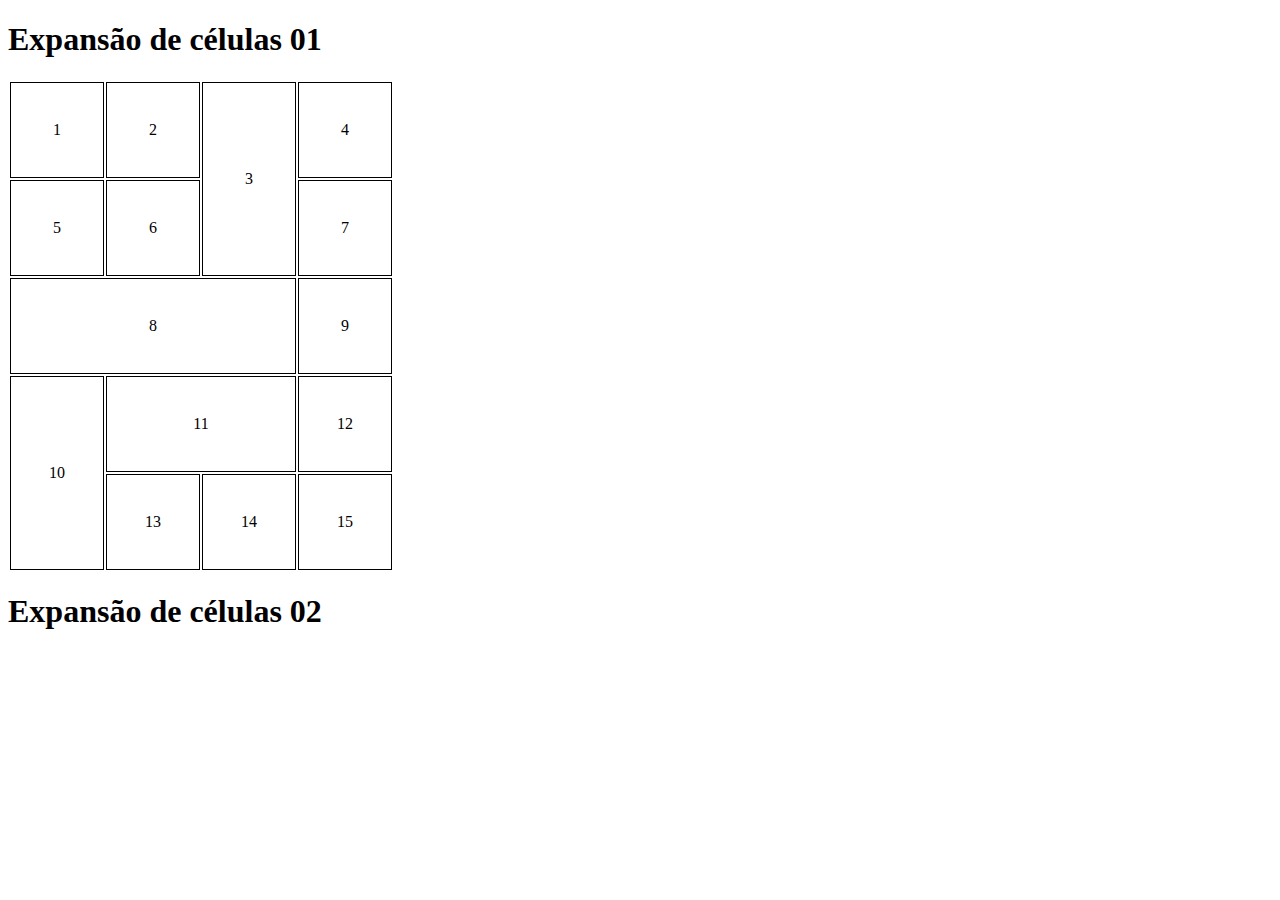
==== pacote-d013/index.html @ 7d956f5e "Adicionando repoisitorio para criação de tabelas com expansão de xelulas" ====
<!DOCTYPE html>
<html lang="pt-br">
<head>
    <meta charset="UTF-8">
    <meta name="viewport" content="width=device-width, initial-scale=1.0">
    <link rel="stylesheet" href="style.css">
    <title>Expansão de células</title>
</head>
<body>
    <h1>Expansão de células 01</h1>
    <table>
        <tbody>
            <tr>
                <td>1</td>
                <td>2</td>
                <td rowspan="2">3</td>
                <td>4</td>
            </tr>
            <tr>
                <td>5</td>
                <td>6</td>
                <td>7</td>
            </tr>
            <tr>
                <td colspan="3">8</td>
                <td>9</td>      
            </tr>
            <tr>
                <td rowspan="2">10</td>  
                <td colspan="2">11</td>   
                <td>12</td>    
            </tr>
            <tr> 
                <td>13</td>
                <td>14</td>
                <td>15</td> 
            </tr>
        </tbody>
    </table>
    <h1>Expansão de células 02</h1>
    <table>
        <tbody>
            
        </tbody>
    </table>
</body>
</html>
---- pacote-d013/style.css ----
@charset "UTF-8";

tbody {
    border: 10px solid black;

}

td {
    border: 1px solid black;
    padding: 38px;
    text-align: center;
}
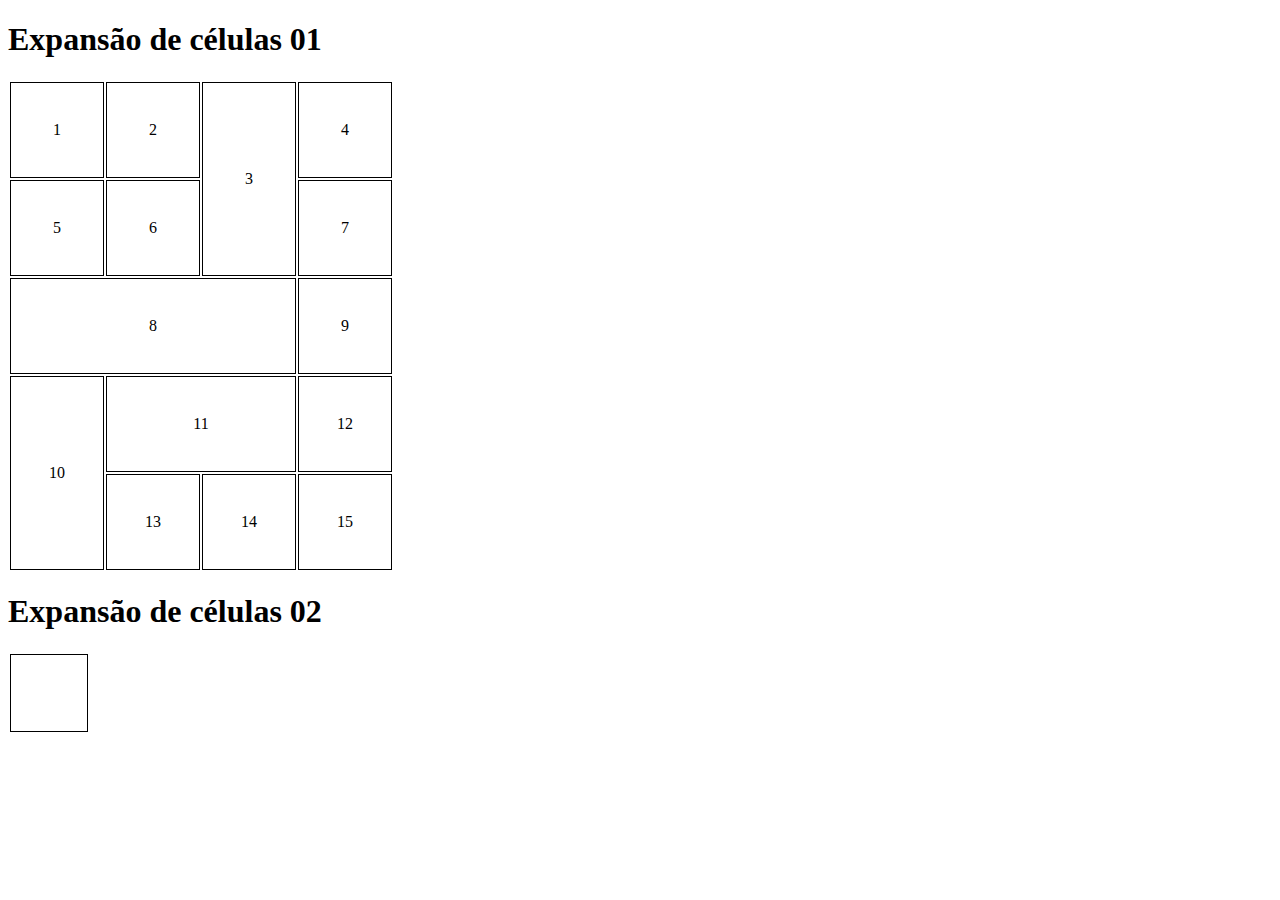
==== commit 1c7de6a3: "Adicionando estrutura da segunda tabela" ====
--- a/pacote-d013/index.html
+++ b/pacote-d013/index.html
@@ -40,7 +40,9 @@
     <h1>Expansão de células 02</h1>
     <table>
         <tbody>
-            
+            <tr>
+                <td></td>
+            </tr>
         </tbody>
     </table>
 </body>
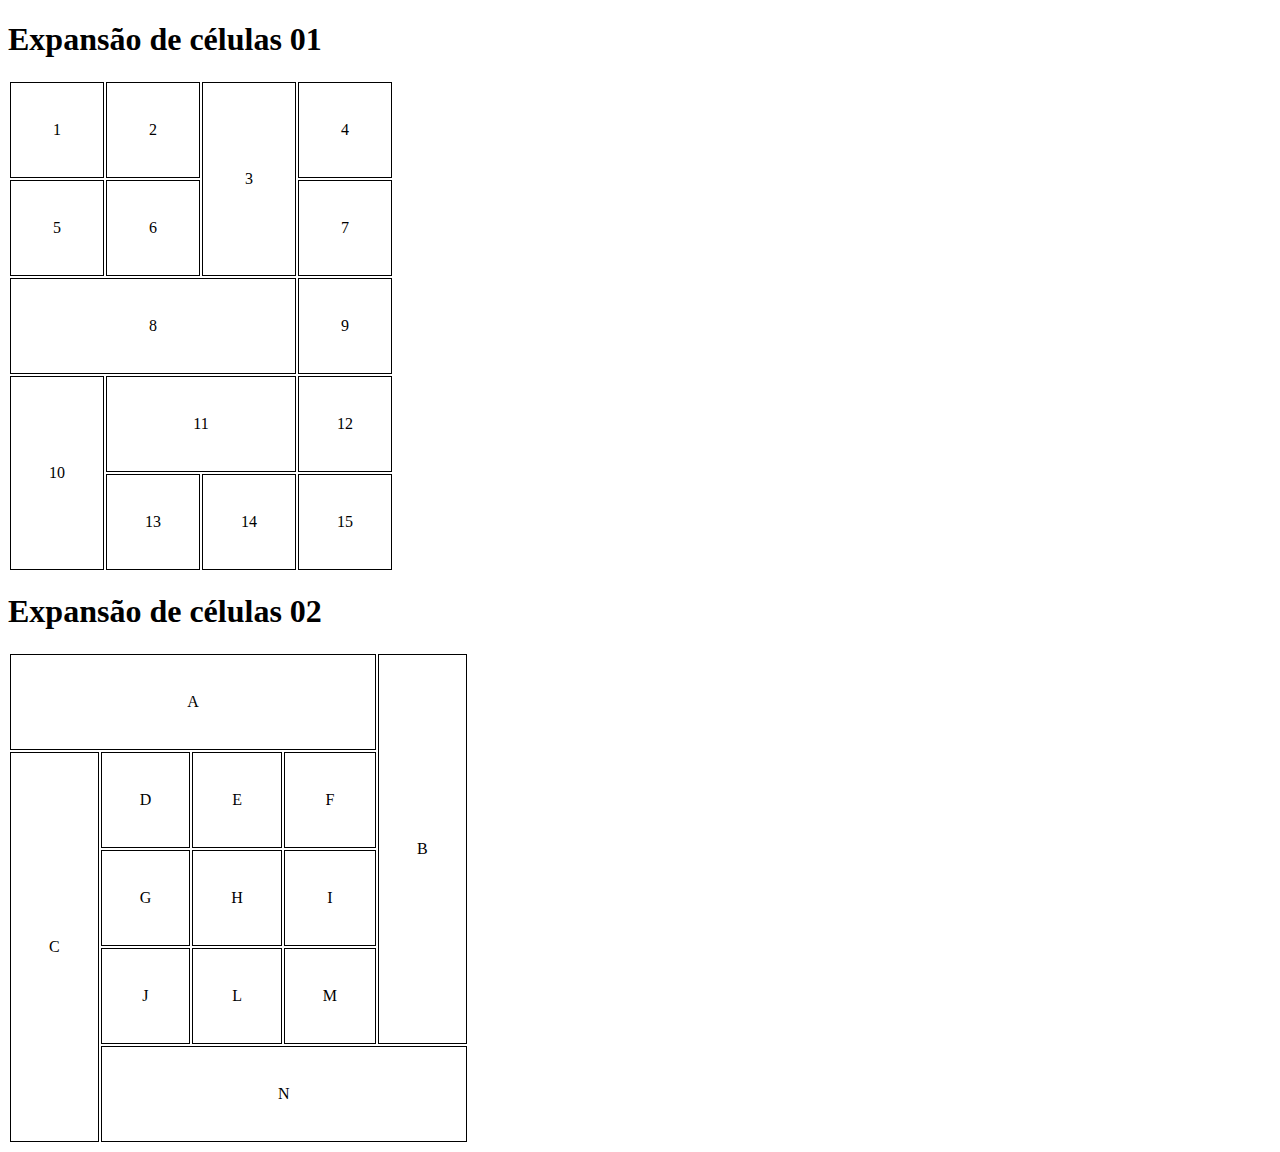
==== commit a04a7f36: "Finalizando segunda tabela com expansão de celulas" ====
--- a/pacote-d013/index.html
+++ b/pacote-d013/index.html
@@ -41,7 +41,27 @@
     <table>
         <tbody>
             <tr>
-                <td></td>
+                <td colspan="4">A</td>
+                <td rowspan="4">B</td>           
+            </tr>
+            <tr>
+                <td rowspan="4">C</td>
+                <td>D</td>
+                <td>E</td>
+                <td>F</td>
+            </tr>
+            <tr>   
+                <td>G</td>
+                <td>H</td>
+                <td>I</td>
+            </tr>
+            <tr>
+                <td>J</td>
+                <td>L</td>
+                <td>M</td>
+            </tr>
+            <tr>
+                <td colspan="4">N</td>
             </tr>
         </tbody>
     </table>
